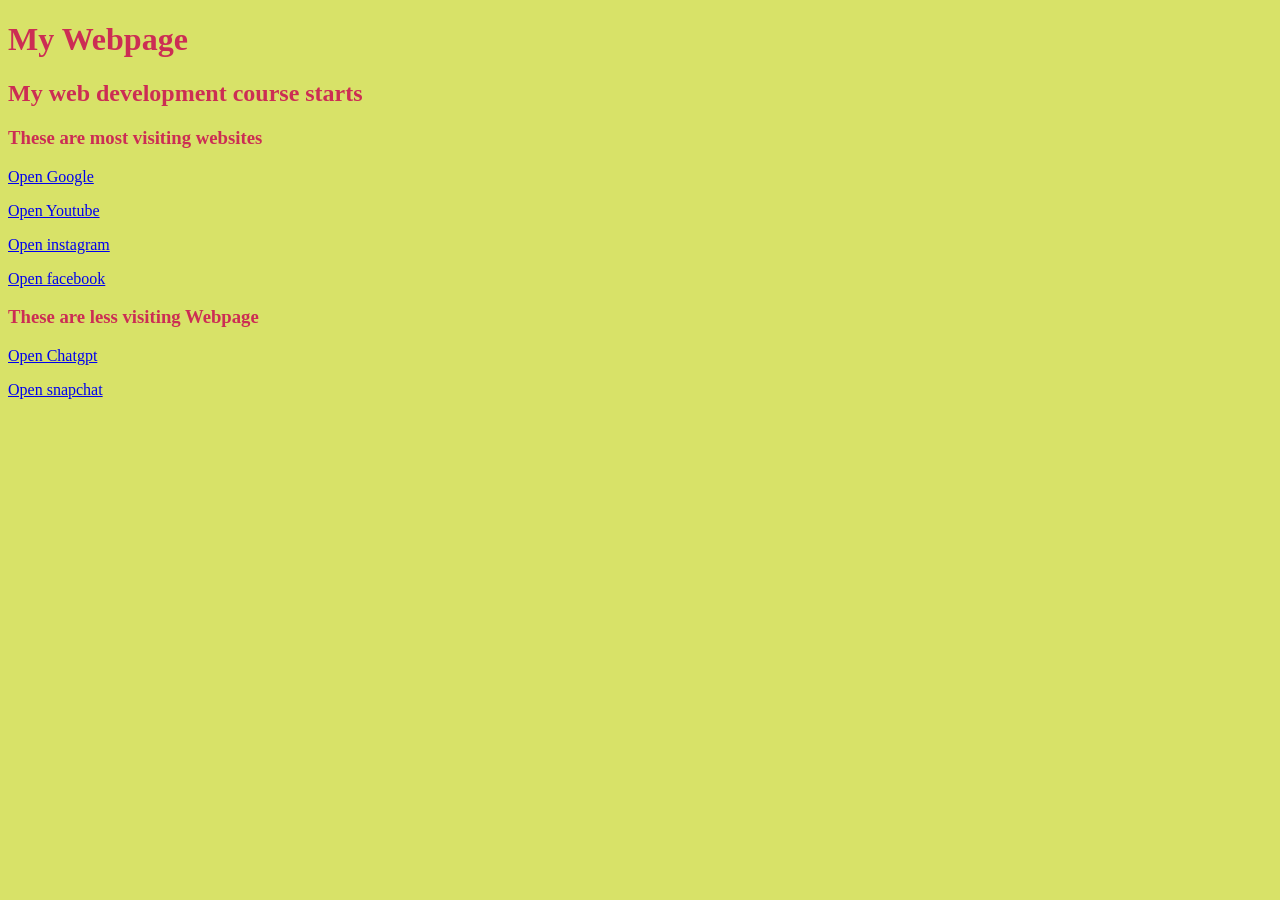
==== first_web/index.html @ e585e7ab "Initial WebDev project" ====
<!DOCTYPE html>
<html lang="en">
<head>
    <meta charset="UTF-8">
    <meta name="viewport" content="width=device-width, initial-scale=1.0">
    <title>Webdev starts</title>
    <link rel="stylesheet" href="style.css">
</head>
<body>
    <h1>My Webpage</h1>
    <h2>My web development course starts</h2>
    <h3>These are most visiting websites</h3>
    <p><a href="https://www.google.com">Open Google</a></p>
    <p><a href="https://www.youtube.com">Open Youtube</a></p>
    <p><a href="https://www.instagram.com">Open instagram</a></p>
    <p><a href="https://www.facebook.com">Open facebook</a></p>
    <h3>These are less visiting Webpage</h3>
    <p><a href="https://www.chatgpt.com">Open Chatgpt</a></p>
    <p><a href="https://www.snapchat.com">Open snapchat</a></p>
    <script src="script.js"></script>
</body>
</html>
---- first_web/style.css ----
body{
    background-color: rgb(216, 226, 104);
    color: rgb(204, 45, 84);
}
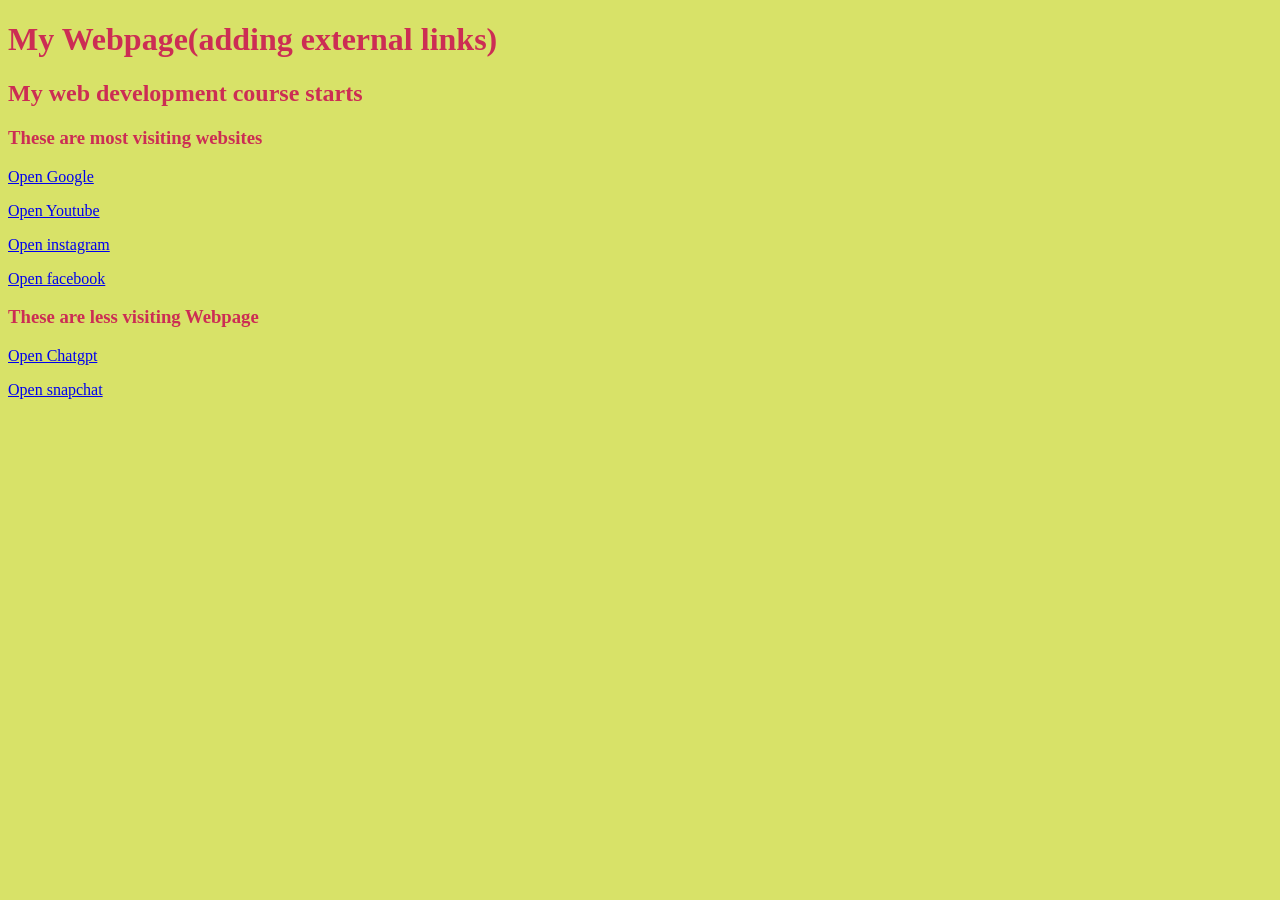
==== commit 3e8e1b88: "Added second webpage" ====
--- a/first_web/index.html
+++ b/first_web/index.html
@@ -7,7 +7,7 @@
     <link rel="stylesheet" href="style.css">
 </head>
 <body>
-    <h1>My Webpage</h1>
+    <h1>My Webpage(adding external links)</h1>
     <h2>My web development course starts</h2>
     <h3>These are most visiting websites</h3>
     <p><a href="https://www.google.com">Open Google</a></p>
